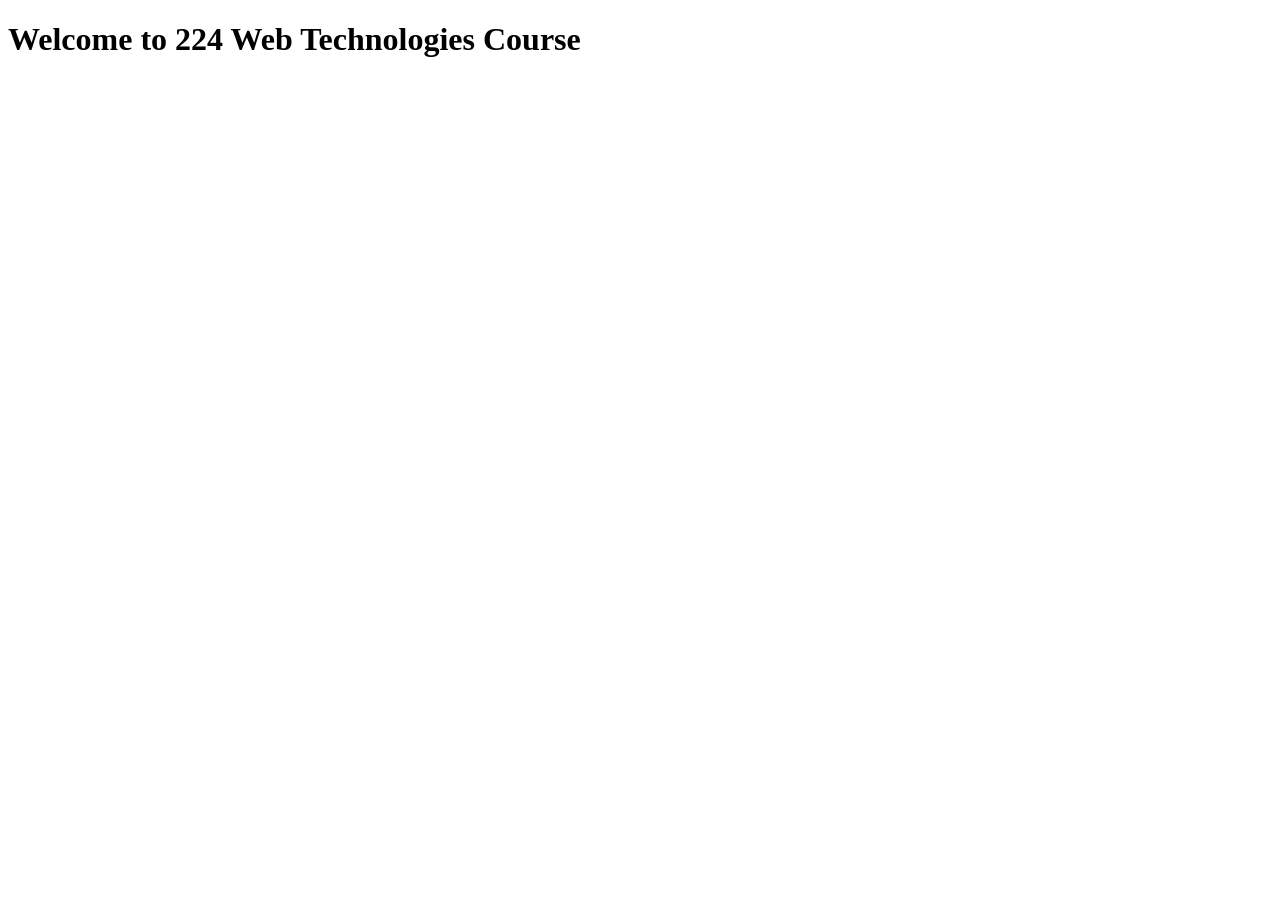
==== index.html @ 3f86330c "Added index.html with welcome message" ====
<!DOCTYPE html>
<html>
<head>
    <title>Web Technologies Lab 01</title>
</head>
<body>
    <!-- Main heading for the course introduction -->
    <h1>Welcome to 224 Web Technologies Course</h1> 
</body>
</html>
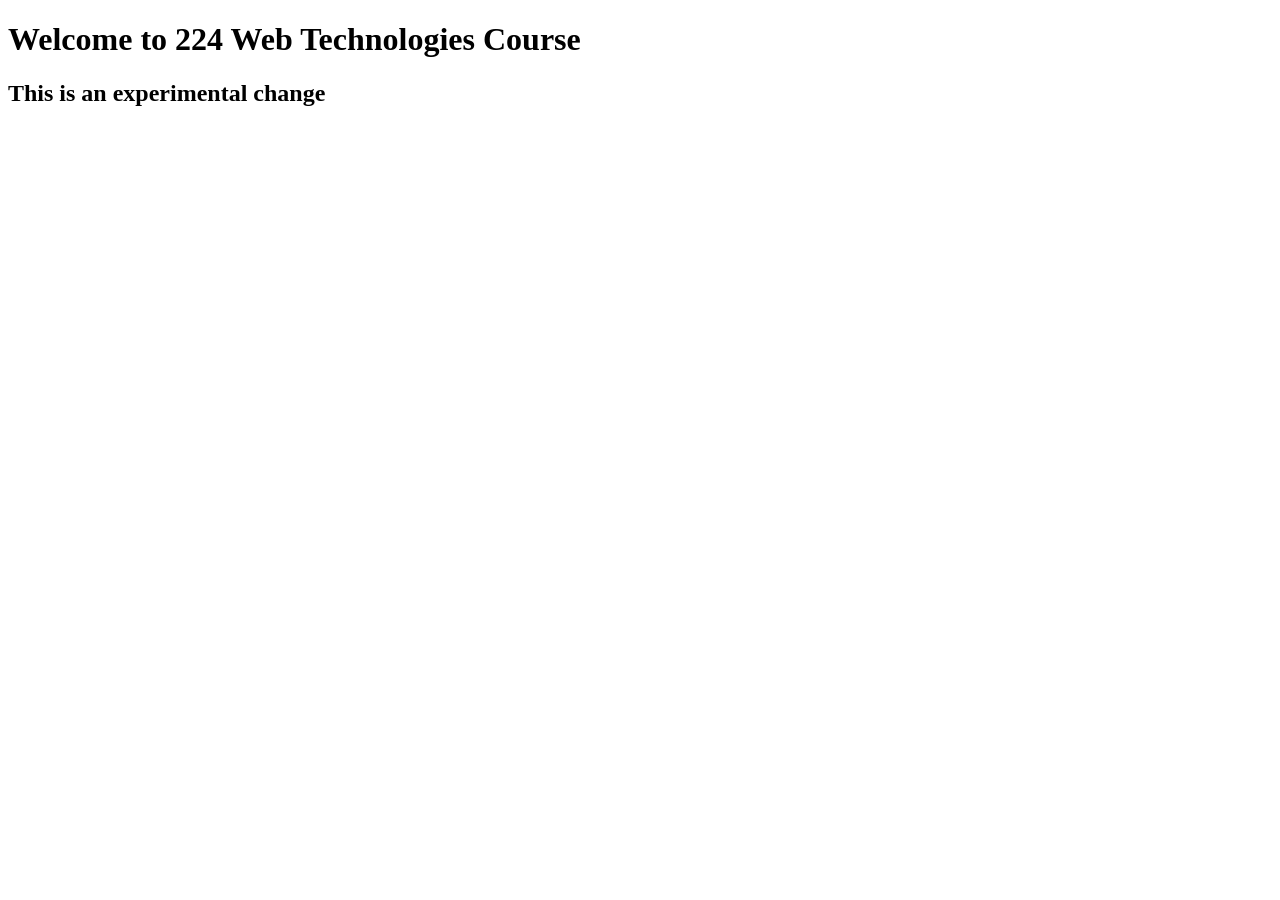
==== commit ff6e4b03: "Added experimental heading" ====
--- a/index.html
+++ b/index.html
@@ -5,6 +5,7 @@
 </head>
 <body>
     <!-- Main heading for the course introduction -->
-    <h1>Welcome to 224 Web Technologies Course</h1> 
+    <h1>Welcome to 224 Web Technologies Course</h1>
+    <h2>This is an experimental change</h2>
 </body>
 </html>
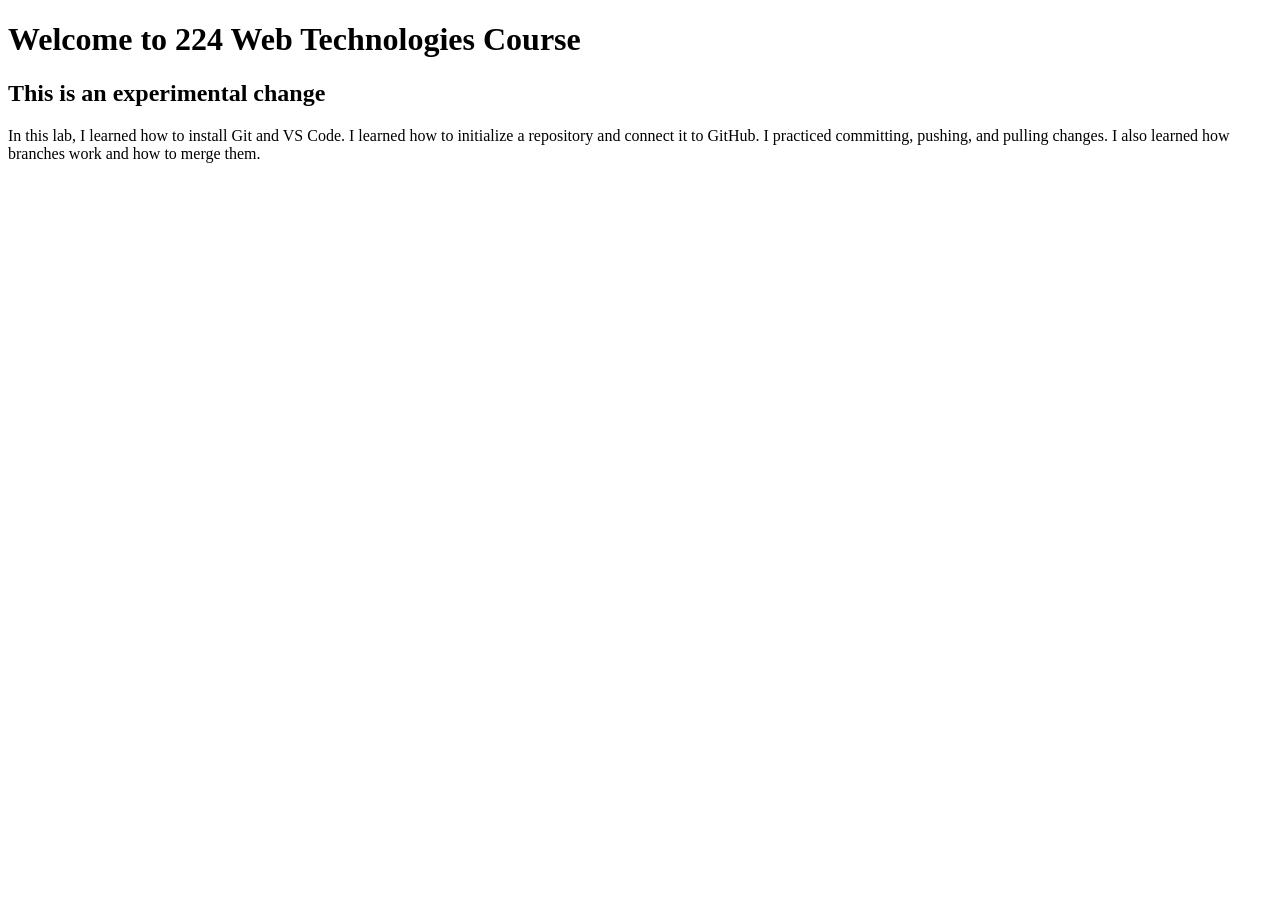
==== commit 769cb81b: "Updated files and added report" ====
--- a/index.html
+++ b/index.html
@@ -1,11 +1,15 @@
 <!DOCTYPE html>
-<html>
+
 <head>
-    <title>Web Technologies Lab 01</title>
+    
+    <title>Web Tech Lab 01</title>
 </head>
 <body>
-    <!-- Main heading for the course introduction -->
-    <h1>Welcome to 224 Web Technologies Course</h1>
+    <h1>Welcome to 224 Web Technologies Course</h1> <!-- This is my first HTML page for Lab 01 -->
     <h2>This is an experimental change</h2>
+    <p>In this lab, I learned how to install Git and VS Code. 
+I learned how to initialize a repository and connect it to GitHub. 
+I practiced committing, pushing, and pulling changes. 
+I also learned how branches work and how to merge them.</p>
 </body>
 </html>
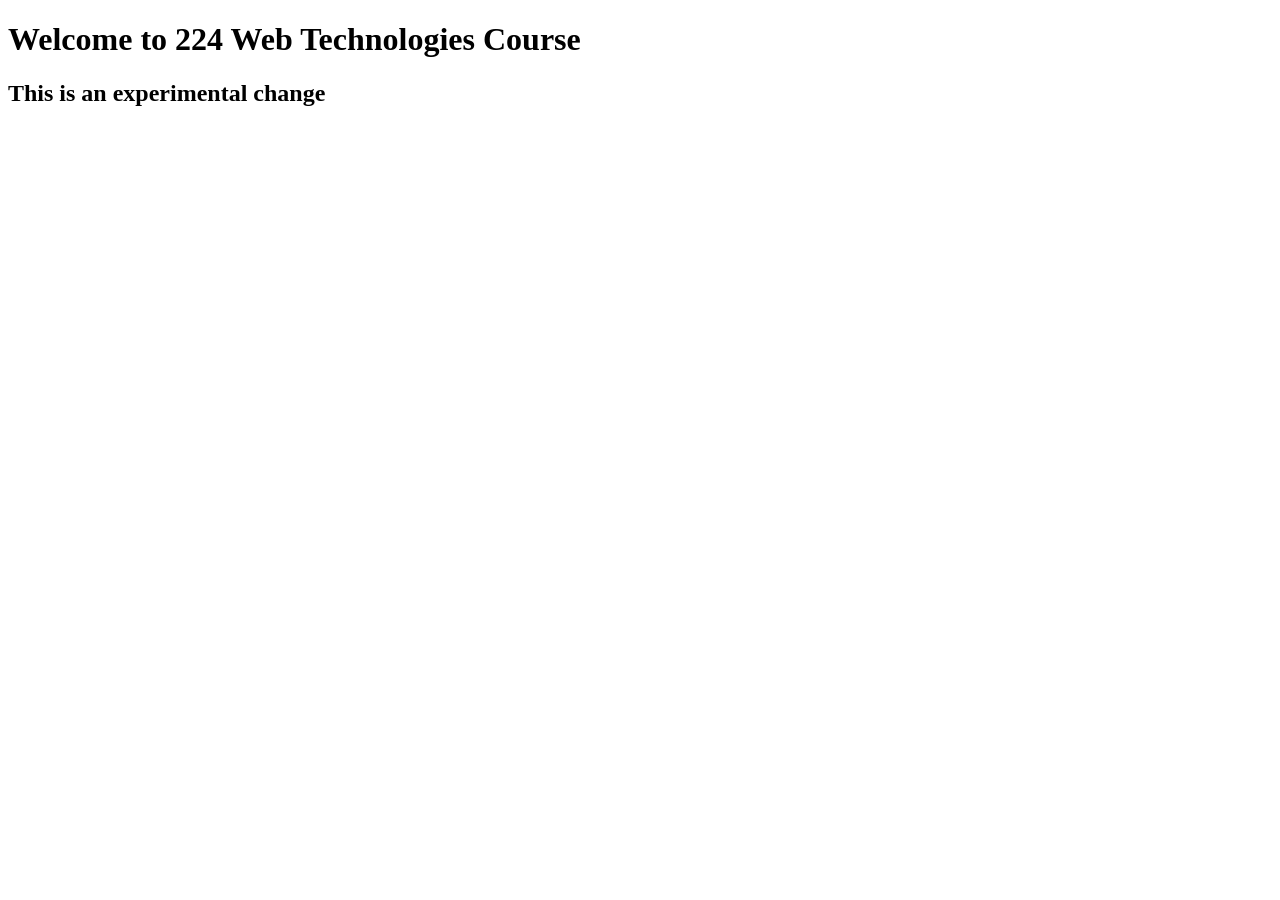
==== commit 1e368960: "Introduction to HTML & GitHub Pages" ====
--- a/index.html
+++ b/index.html
@@ -1,15 +1,11 @@
 <!DOCTYPE html>
-
+<html>
 <head>
-    
-    <title>Web Tech Lab 01</title>
+    <title>Web Technologies Lab 01</title>
 </head>
 <body>
     <h1>Welcome to 224 Web Technologies Course</h1> <!-- This is my first HTML page for Lab 01 -->
-    <h2>This is an experimental change</h2>
-    <p>In this lab, I learned how to install Git and VS Code. 
-I learned how to initialize a repository and connect it to GitHub. 
-I practiced committing, pushing, and pulling changes. 
-I also learned how branches work and how to merge them.</p>
+<h2>This is an experimental change</h2>
+
 </body>
 </html>
